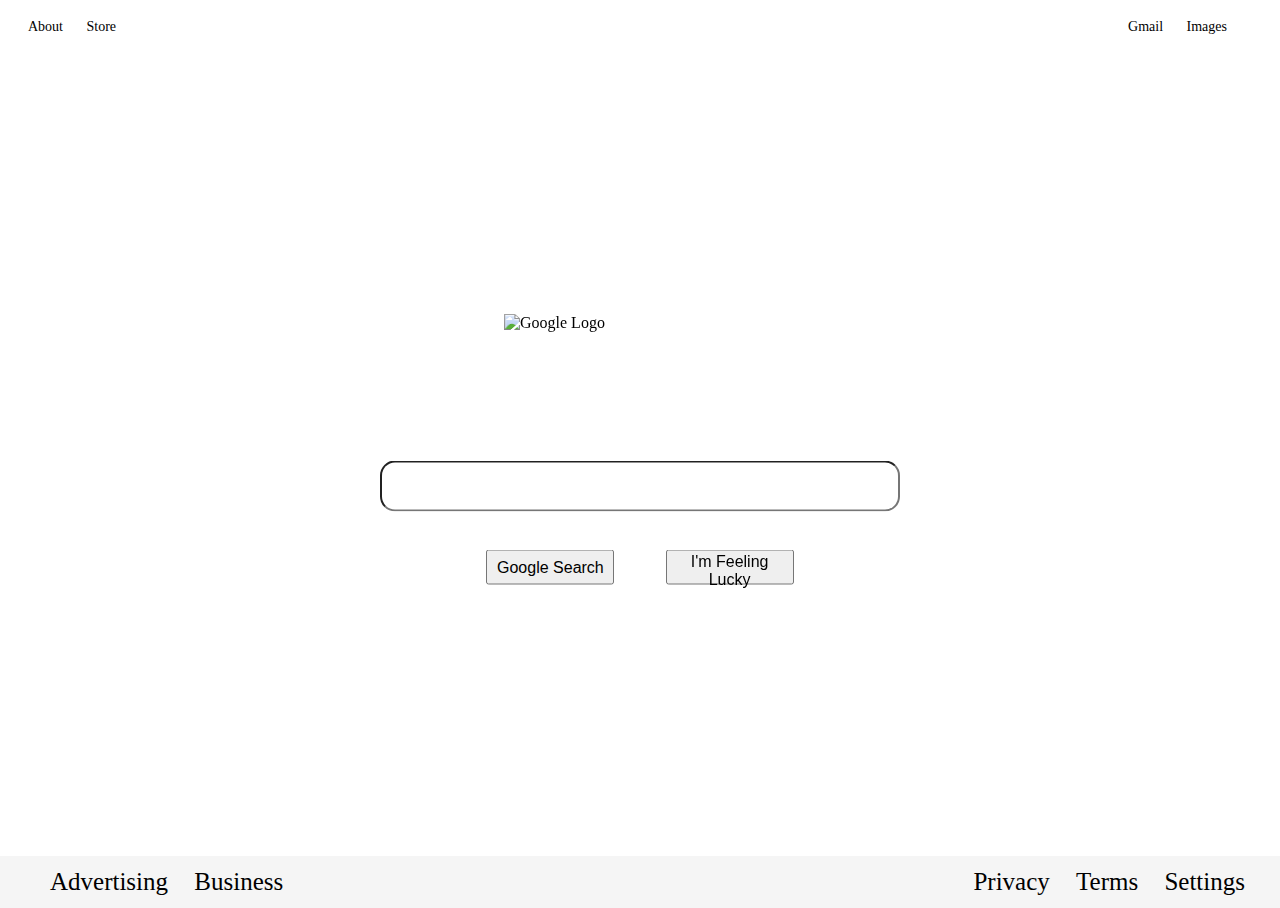
==== index.html @ 26855346 "Change html file name to index.html" ====
<!DOCTYPE html>
<head>
    <link rel="stylesheet" type="text/css" href="google-homepage.css">
</head>
    <body>
        <div>
            <ul class="top">
                <li>About</li>
                <li>Store</li>
                <div class="right">
                    <li>Gmail</li>
                    <li>Images</li>
                </div>
            </ul>
        </div>
        <img src="https://www.google.com/images/branding/googlelogo/2x/googlelogo_color_272x92dp.png"
             alt="Google Logo" class="logo" height=92px width=272px>

        <form>
            <input class="form" type="text">
        </form>

        <button id="search" type="button">Google Search</button>
        <button id="luckybutton" type="button">I'm Feeling Lucky</button>
        

        <footer>
            <div class="bottom">
                <ul>
                    <li>Advertising</li>
                    <li>Business</li>
                    <div class="right">
                        <li>Privacy</li>
                        <li>Terms</li>
                        <li>Settings</li>
                    </div>
                </ul>
            </div>
        </footer>

    </body>






</html>
---- google-homepage.css ----
.logo {
  position: fixed;
  top: 40%;
  left: 50%;
  /* bring your own prefixes */
  transform: translate(-50%, -50%);
}

.form {
  position: fixed;
  top: 54%;
  left: 50%;
  /* bring your own prefixes */
  transform: translate(-50%, -50%);
  height: 45px;
  width: 40%;
  font-size: 20px;
  border-radius: 15px; 
}

#search {
  position: fixed;
  top: 63%;
  left: 43%;
  /* bring your own prefixes */
  transform: translate(-50%, -50%);
  height: 35px;
  width: 10%;
  font-size: 16px;

}

#luckybutton {
    position: fixed;
    top: 63%;
    left: 57%;
    /* bring your own prefixes */
    transform: translate(-50%, -50%);
    height: 35px;
    width: 10%;
    font-size: 16px;

 }

.top {
    list-style-type: none;
    margin: 0;
    padding: 10px 10px;
    font-size: 14px;
}


li {
    display: inline-block;
    padding: 1px 10px;

}

div .right {
    float: right;
    padding-right: 25px;
}


.bottom {
    position: absolute;
    right: 0;
    bottom: -8px;
    left: 0;
    font-size: 25px;
    background: #F5F5F5;
    line-height: 0;
}
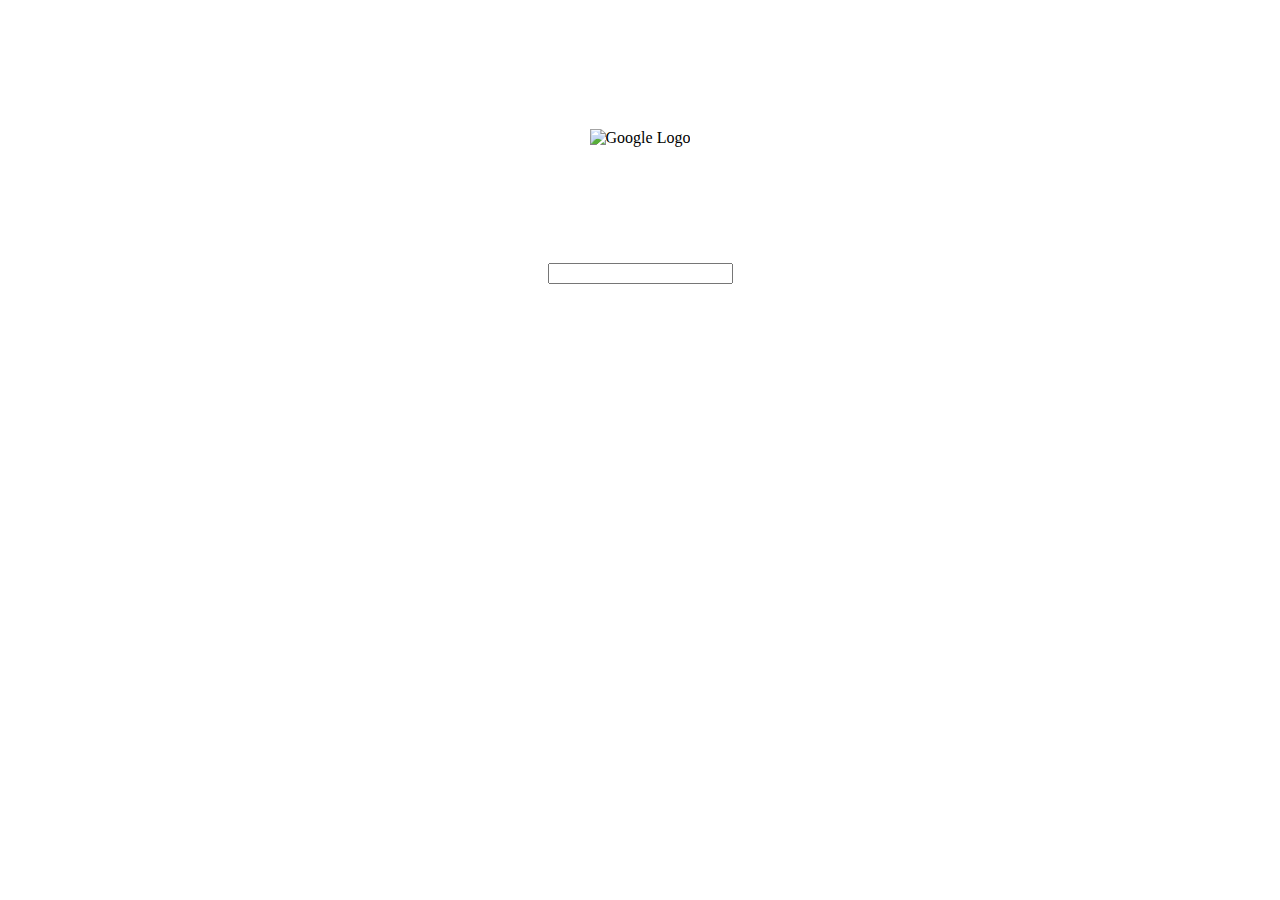
==== commit 3fe78244: "Create correct amount of space between bar and logo" ====
--- a/index.html
+++ b/index.html
@@ -3,46 +3,15 @@
     <link rel="stylesheet" type="text/css" href="google-homepage.css">
 </head>
     <body>
-        <div>
-            <ul class="top">
-                <li>About</li>
-                <li>Store</li>
-                <div class="right">
-                    <li>Gmail</li>
-                    <li>Images</li>
-                </div>
-            </ul>
+        <div class="logo">
+         <div class="space"><img src="https://www.google.com/images/branding/googlelogo/2x/googlelogo_color_272x92dp.png"
+             alt="Google Logo"  height=92px width=272px></div>
+             <div><form class="space box"><input type="text"></form></div>
         </div>
-        <img src="https://www.google.com/images/branding/googlelogo/2x/googlelogo_color_272x92dp.png"
-             alt="Google Logo" class="logo" height=92px width=272px>
-
-        <form>
-            <input class="form" type="text">
-        </form>
-
-        <button id="search" type="button">Google Search</button>
-        <button id="luckybutton" type="button">I'm Feeling Lucky</button>
-        
 
         <footer>
-            <div class="bottom">
-                <ul>
-                    <li>Advertising</li>
-                    <li>Business</li>
-                    <div class="right">
-                        <li>Privacy</li>
-                        <li>Terms</li>
-                        <li>Settings</li>
-                    </div>
-                </ul>
-            </div>
         </footer>
 
     </body>
+</html>
 
-
-
-
-
-
-</html>--- a/google-homepage.css
+++ b/google-homepage.css
@@ -1,75 +1,24 @@
 .logo {
-  position: fixed;
-  top: 40%;
-  left: 50%;
-  /* bring your own prefixes */
-  transform: translate(-50%, -50%);
-}
 
-.form {
-  position: fixed;
-  top: 54%;
-  left: 50%;
-  /* bring your own prefixes */
-  transform: translate(-50%, -50%);
-  height: 45px;
-  width: 40%;
-  font-size: 20px;
-  border-radius: 15px; 
-}
-
-#search {
-  position: fixed;
-  top: 63%;
-  left: 43%;
-  /* bring your own prefixes */
-  transform: translate(-50%, -50%);
-  height: 35px;
-  width: 10%;
-  font-size: 16px;
+  display: flex;
+  align-items: center;
+  justify-content: center;
+  height: 475px;
+  flex-wrap: wrap;
+  flex-direction: column;
 
 }
 
-#luckybutton {
-    position: fixed;
-    top: 63%;
-    left: 57%;
-    /* bring your own prefixes */
-    transform: translate(-50%, -50%);
-    height: 35px;
-    width: 10%;
-    font-size: 16px;
+.space {
 
- }
-
-.top {
-    list-style-type: none;
-    margin: 0;
-    padding: 10px 10px;
-    font-size: 14px;
-}
-
-
-li {
-    display: inline-block;
-    padding: 1px 10px;
+  height: 100px;
+  margin: 17px;
+  text-align: center;
 
 }
 
-div .right {
-    float: right;
-    padding-right: 25px;
-}
+.box {
 
 
-.bottom {
-    position: absolute;
-    right: 0;
-    bottom: -8px;
-    left: 0;
-    font-size: 25px;
-    background: #F5F5F5;
-    line-height: 0;
-}
 
-
+}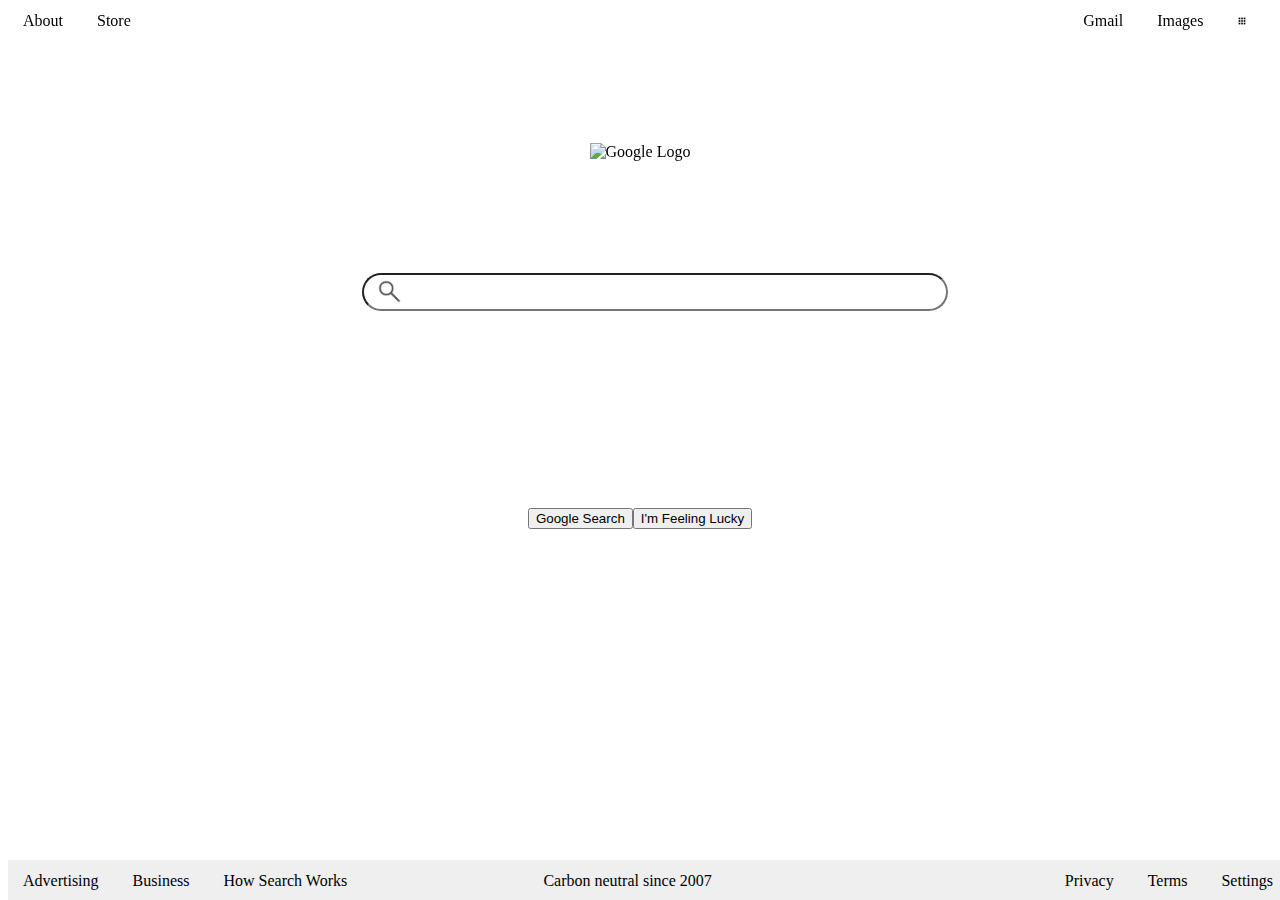
==== commit f0d9cff0: "Add buttons and center horizontally" ====
--- a/index.html
+++ b/index.html
@@ -3,13 +3,63 @@
     <link rel="stylesheet" type="text/css" href="google-homepage.css">
 </head>
     <body>
+        <div class="topwrap">
+            <div class="equal left">
+                <ul>
+                    <li>About</li>
+                    <li>Store</li>
+                </ul>
+            </div>
+            <div class="equal right shift">
+                <ul>
+                    <li>Gmail</li>
+                    <li>Images</li>
+                    <li><img src="[data-uri]"
+                        alt="apps icon" height=10px width=10px></li>
+
+                </ul>
+
+            </div>
+
+        </div>
         <div class="logo">
          <div class="space"><img src="https://www.google.com/images/branding/googlelogo/2x/googlelogo_color_272x92dp.png"
-             alt="Google Logo"  height=92px width=272px></div>
-             <div><form class="space box"><input type="text"></form></div>
+             alt="Google Logo"  height=92px width=272px>
+            </div>
+                <div>
+                    <form class="space"><input class="box" type="text">
+                        <img src="[data-uri]"
+                        alt="magnifying glass" id="glass" height=25px width=25px></form>
+                </div>
+        </div>
+
+        <div class="button">
+            <button>Google Search</button>
+            <button>I'm Feeling Lucky</button>
         </div>
 
         <footer>
+        <div class="wrapper">
+            <div class="equal left">
+                <ul>
+                    <li>Advertising</li>
+                    <li>Business</li>
+                    <li>How Search Works</li> 
+                </ul>
+            </div>
+            <div class="equal center">
+                <ul>
+                    <li>Carbon neutral since 2007</li>
+                </ul>
+            </div>
+            <div class="equal right">
+                <ul>
+                    <li>Privacy</li>
+                    <li>Terms</li>
+                    <li>Settings</li>
+                </ul>
+            </div>        
+        </div>
         </footer>
 
     </body>
--- a/google-homepage.css
+++ b/google-homepage.css
@@ -1,24 +1,121 @@
+.topwrap {
+
+  width: 100%;
+  display: table;
+  position: fixed;
+  top: 0px;
+  height: 40px;
+
+}
+
+.shift {
+
+  position: relative;
+  right: 2%;
+}
+
 .logo {
 
   display: flex;
+  position: relative;
   align-items: center;
   justify-content: center;
-  height: 475px;
+  height: 500px;
   flex-wrap: wrap;
   flex-direction: column;
+
+}
+
+.button {
+
+  display: flex;
+  position: relative;
+  align-items: center;
+  justify-content: center;
 
 }
 
 .space {
 
   height: 100px;
-  margin: 17px;
+  margin: 15px;
   text-align: center;
 
 }
 
 .box {
 
+  position: relative;
+  border-radius: 25px;
+  height: 32px;
+  width: 270%;
+  right: 80%;
+
+}
+
+#glass {
+
+  position: relative;
+  right: 117%;
+  bottom: 32%;
+   
+}
+
+.wrapper {
+
+  width: 100%;
+  display: table;
+  position: fixed;
+  bottom: 0px;
+  height: 40px;
+  background-color: #efefef;
+
+}
+
+.equal{
+  
+  display: table-cell;
+
+}
+
+ul {
+
+  list-style-type: none;
+  margin: 0;
+  padding: 0;
+
+}
 
 
-}+li {
+
+  display: inline;
+  text-align: right;
+  vertical-align: middle;
+  padding: 15px;
+
+}
+
+
+.left {
+  
+  text-align: left;
+  vertical-align: middle;
+
+}
+
+.center{
+
+  text-align: left;
+  vertical-align: middle;
+  width: 32%
+
+}
+
+.right{
+
+  text-align: right;
+  vertical-align: middle;
+
+}
+
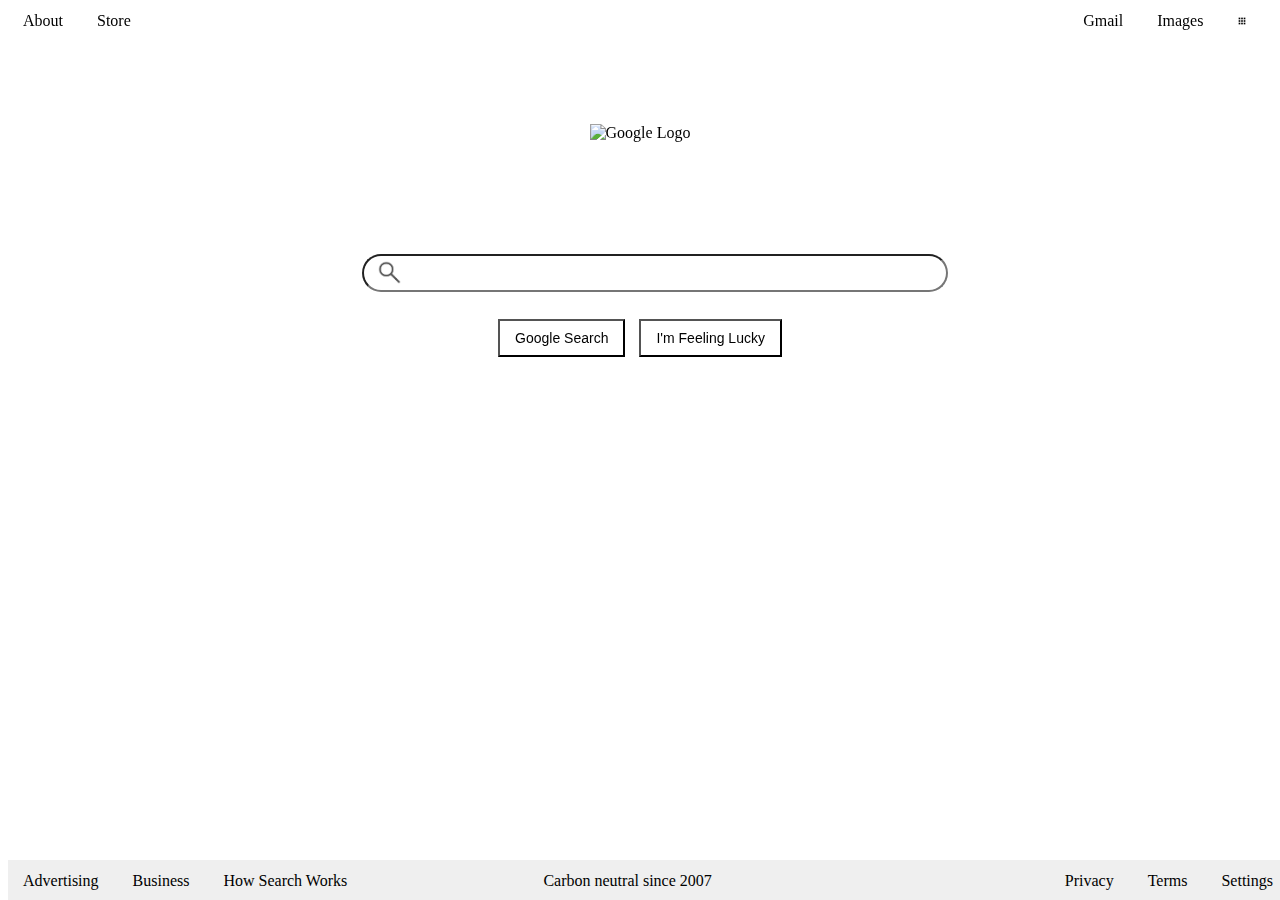
==== commit f1188cff: "Position buttons vertically and style them" ====
--- a/index.html
+++ b/index.html
@@ -31,11 +31,10 @@
                         <img src="[data-uri]"
                         alt="magnifying glass" id="glass" height=25px width=25px></form>
                 </div>
-        </div>
-
-        <div class="button">
-            <button>Google Search</button>
-            <button>I'm Feeling Lucky</button>
+                <div class="button">
+                    <button id="left">Google Search</button>
+                    <button id="right">I'm Feeling Lucky</button>
+                </div>
         </div>
 
         <footer>
--- a/google-homepage.css
+++ b/google-homepage.css
@@ -28,10 +28,29 @@
 
 .button {
 
-  display: flex;
+
   position: relative;
   align-items: center;
   justify-content: center;
+  bottom: 10%;
+
+}
+
+#left {
+
+  margin-right: 5px;
+  background: #fff;
+  font-size: 14px;
+  padding: 9px 15px;
+
+}
+
+#right{
+
+  margin-left: 5px;
+  background: #fff;
+  font-size: 14px;
+  padding: 9px 15px;
 
 }
 
